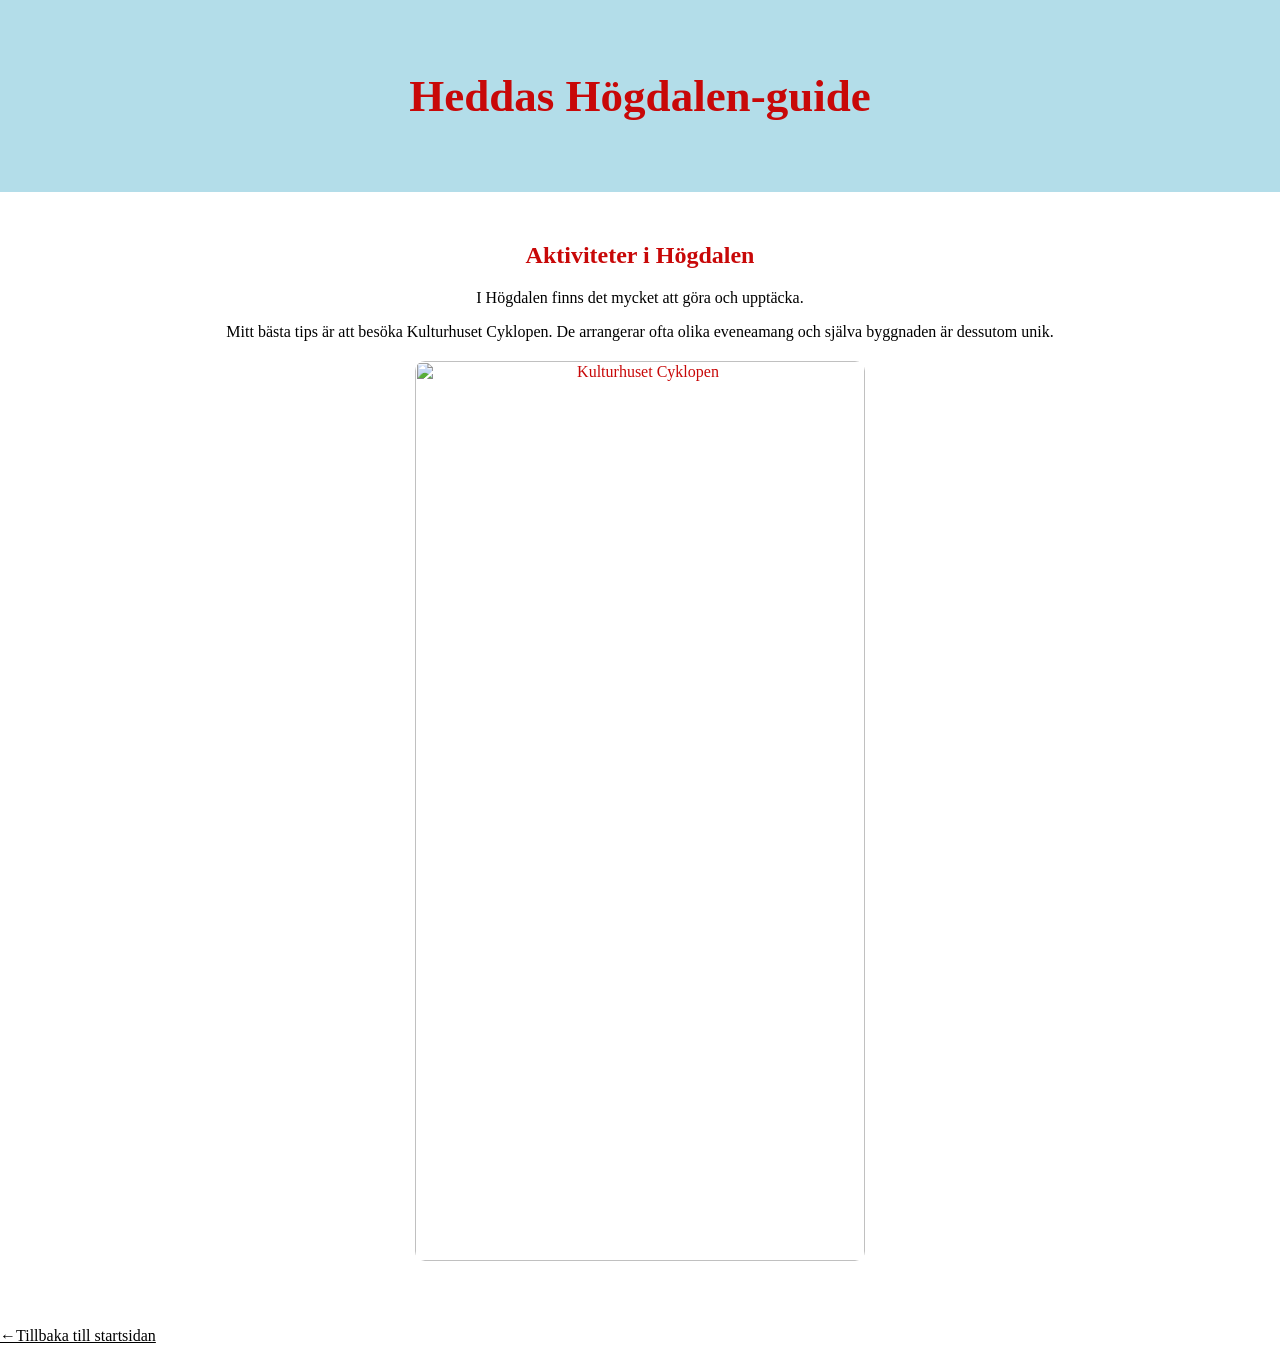
==== aktiviteter.html @ 73d81f01 "Add files via upload" ====
<head>
    <meta charset="UTF-8">
    <meta name="viewport" content="width=device-width, initial-scale=1.0">
    <title>Heddas Högdalen-guide</title>
    <link rel="stylesheet" href="style.css">
</head>


<body>

<header>
    <h1>Heddas Högdalen-guide</h1>
</header>


<main>
    
    <h2>Aktiviteter i Högdalen</h2>

    
  
  
    <p>I Högdalen finns det mycket att göra och upptäcka. </p>
      
    <p>Mitt bästa tips är att besöka Kulturhuset Cyklopen. De arrangerar ofta olika eveneamang och själva byggnaden är dessutom unik. </p>
      
      

  

  
<img src="bilder/cyklopen2.jpg"
    alt="Kulturhuset Cyklopen"
    class="cyklopen-bild" >



</main>



<p>
  <a href="index.html">←Tillbaka till startsidan</a>
</p>



</body>
</html>
---- style.css ----
body {
    margin: 0 ;
    font-family: 'Times New Roman', Times, serif;
    background-color: rgb(255, 255, 255);
    color: #c80808;
}

header {
    background-color: rgb(179, 221, 233);
    text-align: center;
    padding: 40px;
}

nav {
    text-align: center;
    padding: 20px;
}


nav a {
    color:#000000;
    text-decoration: none;
    margin: 10px;
}


nav a:hover  {
text-decoration: underline;
}

main    {
    text-align: center;
    padding:30px ;
}

section {
    margin-bottom: 50px ;
}


footer {
    background-color:#eac8b8;
    text-align:center;
    padding: 20px;
}


.kategorier {
    display: flex; 
    justify-content: center;
    gap: 20px;
    margin: 30px auto;
}

.kort {
    display: block;
    background-color: #f5f0e8;
    padding: 25px;
    border-radius: 15px;
    text-decoration: none;
    color: #603d35;
    flex: 1;
    max-width: 200px;
}

.kort:hover{
background-color: #eac8b8;
}

.centrum-bild {
    width: 100%;
    max-width: 700px;
    height: auto;
    border-radius: 15px;
    margin-top: 30px;

}

.cyklopen-bild {
    width: 100%;
    max-width: 450px;
    height: auto;
    border-radius: 10px;
    display: block;
    margin: 20px auto;
}

.fisk-bild {
    width: 100%;
    max-width: 450px;
    height: auto;
    border-radius: 10px;
}

.kaffein-bild {
 width: 100%;
    max-width: 450px;
    height: auto;
    border-radius: 10px;
    display: block;
    margin: 20px auto;
}

p {
    color: black;
}

a {
    color: black
}

h1 {
    font-family: Georgia, 'Times New Roman', Times, serif;
    font-size: 45px;
}

#fakta-text  {
    display: none;
    padding: 20px;
}

#fakta-knapp {
    display: block;
    margin: 0;
    background-color: #f5f0e8;
    color: #c80808;
    padding: 25px;
    border-radius: 15px;
    border: none;
    width: 250px;
    height: 115px;
    font-family: Georgia, 'Times New Roman', Times, serif;
    font-size: 20px;
    font-weight: bold;
    cursor: pointer;
}

.bild-och-knapp {
    display: flex;
    flex-direction: column;
    align-items: center;
    gap: 20px;
}
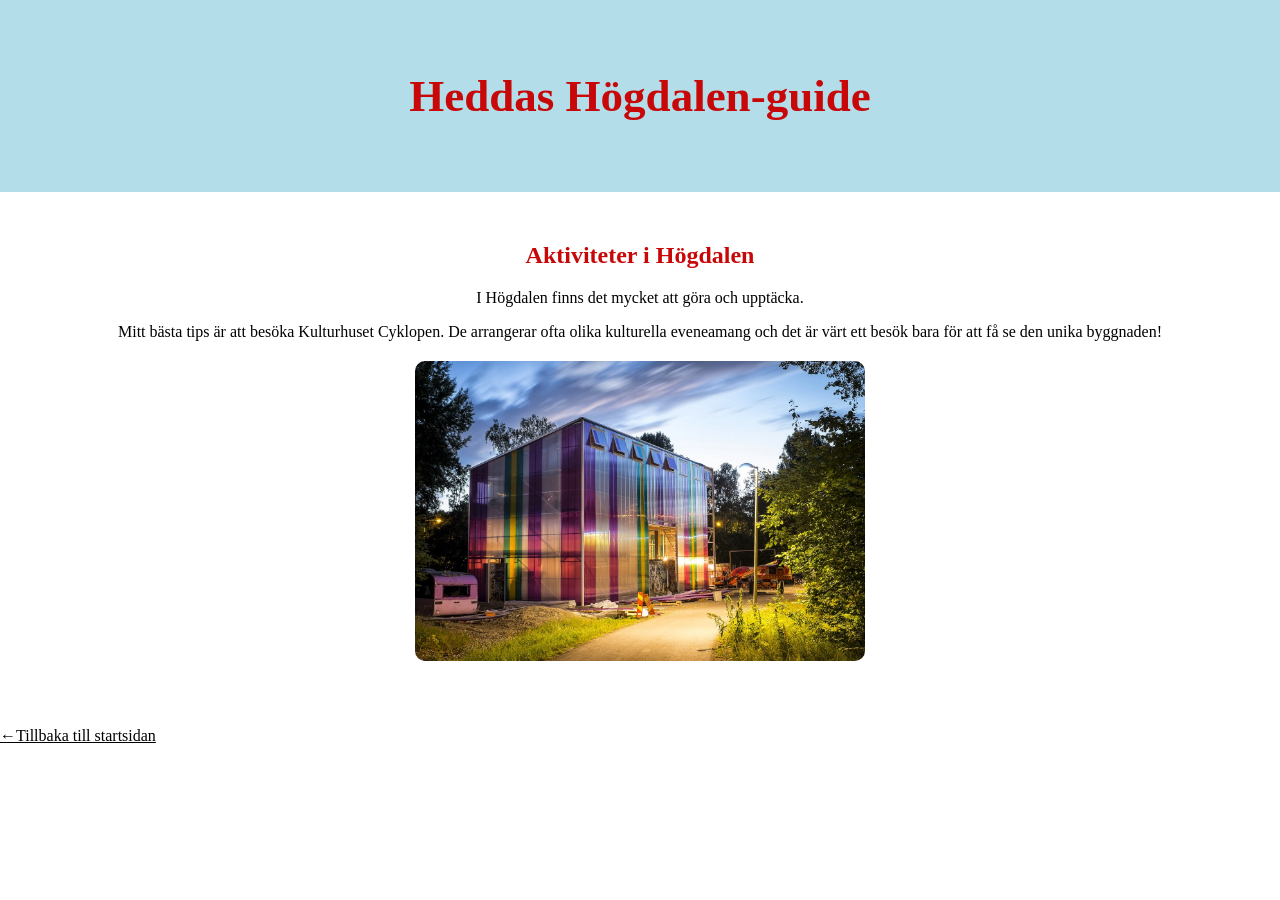
==== commit dc55ce9a: "Update aktiviteter.html" ====
--- a/aktiviteter.html
+++ b/aktiviteter.html
@@ -22,7 +22,7 @@
   
     <p>I Högdalen finns det mycket att göra och upptäcka. </p>
       
-    <p>Mitt bästa tips är att besöka Kulturhuset Cyklopen. De arrangerar ofta olika eveneamang och själva byggnaden är dessutom unik. </p>
+    <p>Mitt bästa tips är att besöka Kulturhuset Cyklopen. De arrangerar ofta olika kulturella eveneamang och det är värt ett besök bara för att få se den unika byggnaden! </p>
       
       
 
@@ -46,4 +46,4 @@
 
 
 </body>
-</html>+</html>
